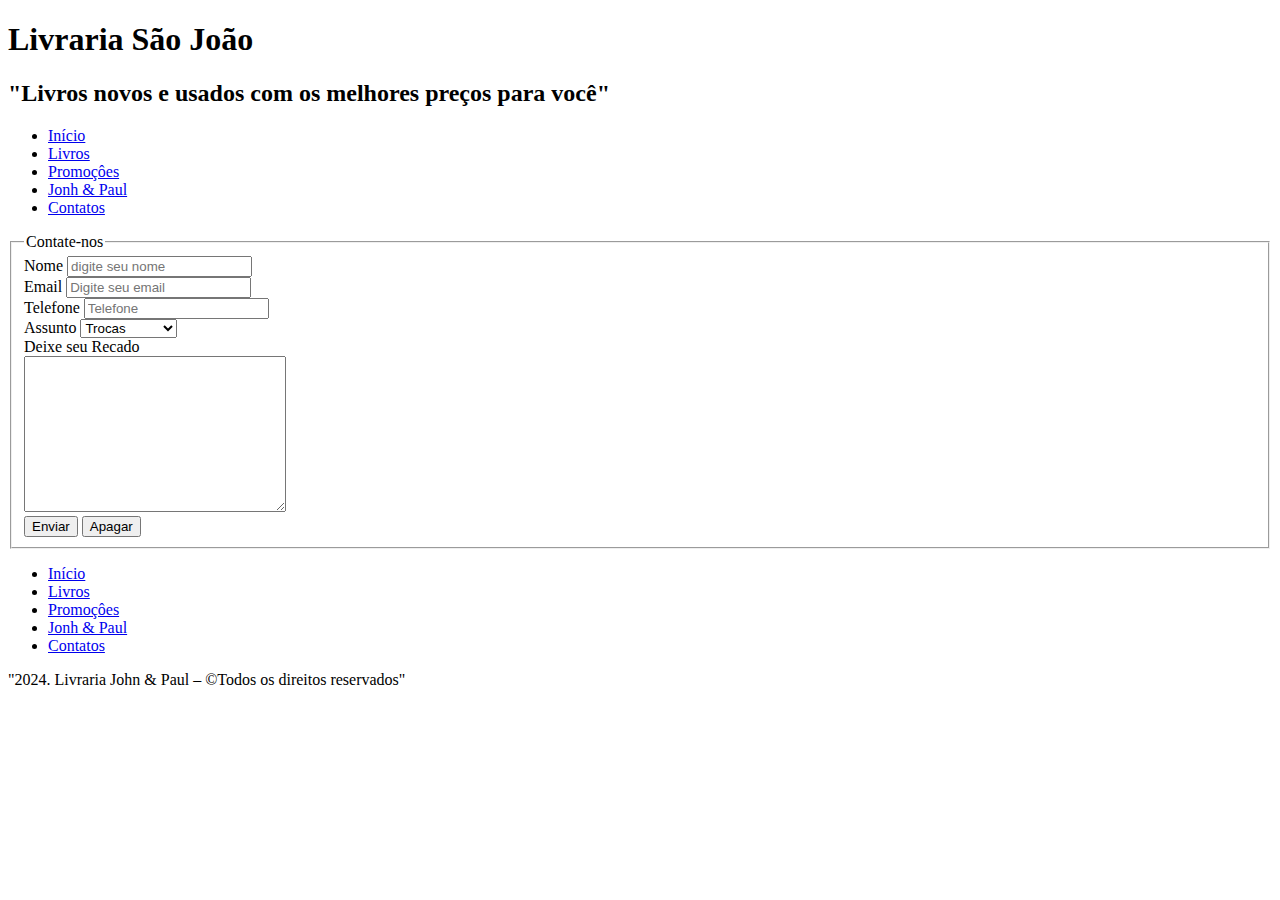
==== pages/contato.html @ 5d037bc0 "Adição de novas páginas; Contato e produtos." ====
<!DOCTYPE html>
<html lang="pt-br" dir="ltr">
<head>
    <meta charset="UTF-8">
    <meta http-equiv="X-UA-Compatible" content="IE=edge">
    <meta name="viewport" content="width=device-width, initial-scale=1.0">
    <title>Livraria São João</title>
    <link rel="stylesheet" href="../css/estilo.css">
</head>
<body>
    <header id="topo">
        <h1>Livraria São João</h1>
        <h2>
            "Livros novos e usados com os melhores preços para você"
        </h2>
        <div id="logo">
            
        </div>
    </header>
    <nav id="menu">
        <ul>
            <li><a href="../index.html">Início</a></li>
            <li><a href="produtos.html">Livros</a></li>
            <li><a href="#">Promoçôes</a></li>
            <li><a href="sobre.html">Jonh & Paul</a></li>
            <li><a href="#">Contatos</a> </li>
        </ul>
    </nav>
    <main class="contato">
       <form action="#">
        <fieldset>
            <legend>Contate-nos</legend>
            <div>
                <label for="nome">Nome</label>
                <input type="text" name="nome" id="nome"
                placeholder="digite seu nome">
            </div>
            <div>
                <label for="email">Email</label>
                <input type="email" name="email" id="email" 
                placeholder="Digite seu email">
            </div>
            <div>
                <label for="tel">Telefone</label>
                <input type="tel" name="tel" id="tel" placeholder="Telefone">
            </div>
            <div>
                <label for="assunto">Assunto</label>
                <select name="assunto" id="assunto">
                    <option value="1">Trocas</option>
                    <option value="2">Atendimento</option>
                    <option value="3">Comercia</option>
                    <option value="4">Outros</option>
                </select>
            </div>
            <div>
                <label for="mens">Deixe seu Recado</label>
                <br>
                <textarea name="mens" id="mens" cols="30" rows="10">              
                </textarea>
            </div>
            <div>
                <button type="submit">Enviar</button>
                <button type="reset">Apagar</button>
            </div>
        </fieldset>
       </form>
        
    </main>
    <footer id="rodape">
        <ul>
            <li><a href="../index.html">Início</a></li>
            <li><a href="produtos.html">Livros</a></li>
            <li><a href="#">Promoçôes</a></li>
            <li><a href="sobre.html">Jonh & Paul</a></li>
            <li><a href="#">Contatos</a> </li>
        </ul>
        <p>"2024. Livraria John & Paul – &copy;Todos os direitos
            reservados"</p>
    </footer>
</body>
</html>
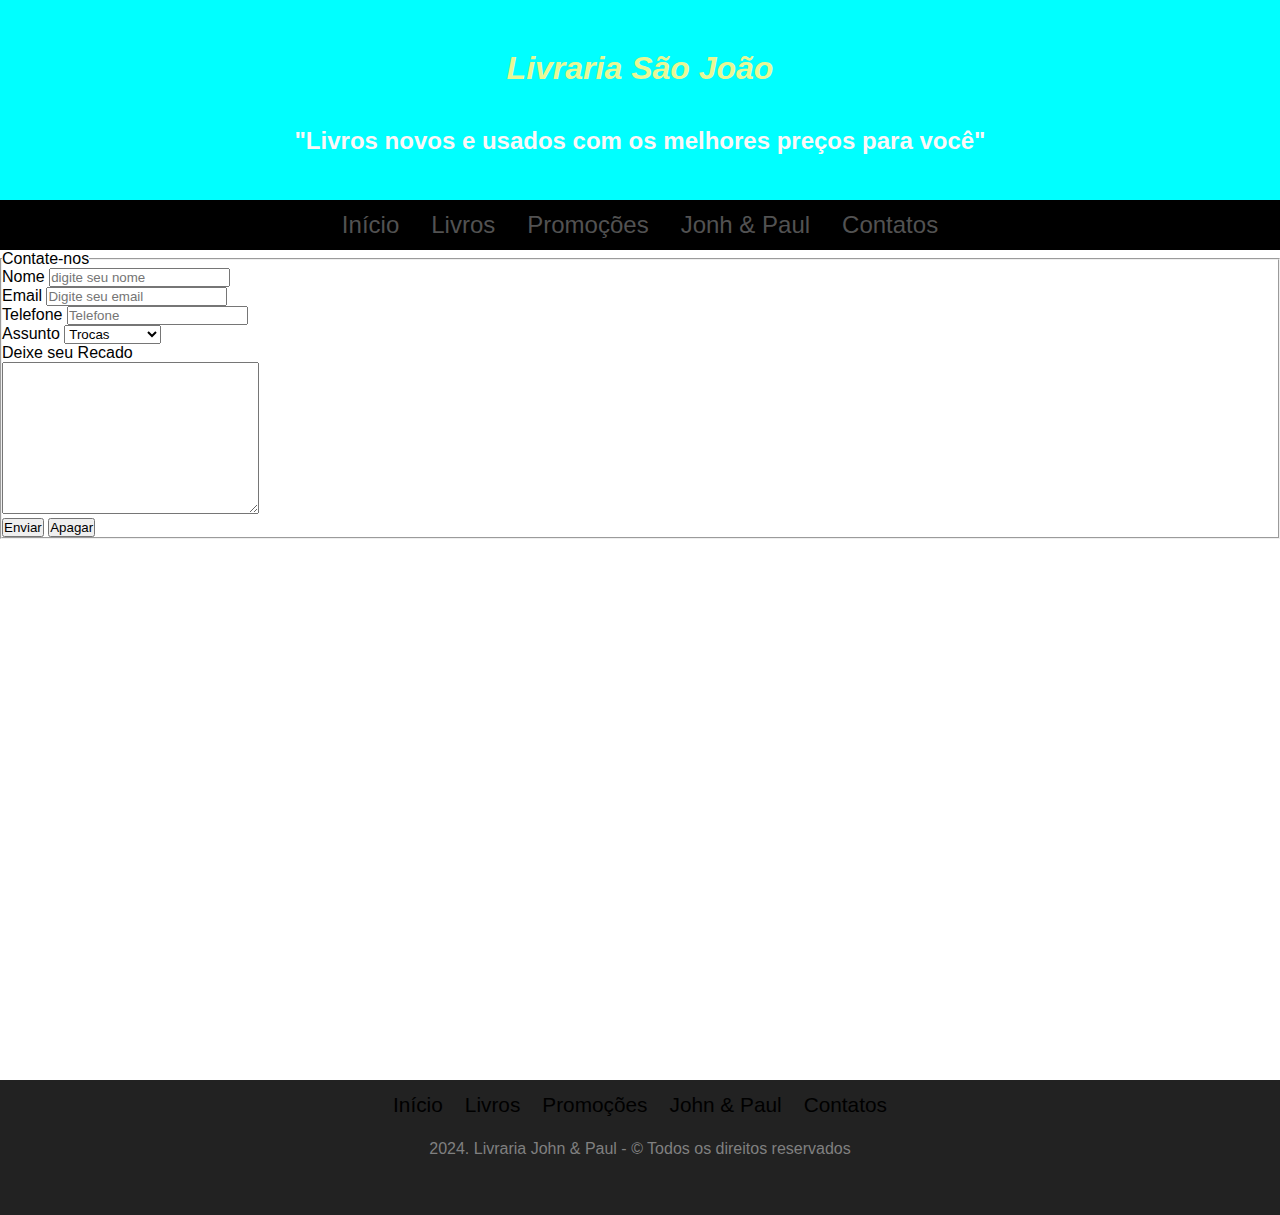
==== commit a75766fb: "Página sobre" ====
--- a/pages/contato.html
+++ b/pages/contato.html
@@ -6,7 +6,8 @@
     <meta http-equiv="X-UA-Compatible" content="IE=edge">
     <meta name="viewport" content="width=device-width, initial-scale=1.0">
     <title>Livraria São João</title>
-    <link rel="stylesheet" href="../css/estilo.css">
+    
+    <link rel="stylesheet" href="../css/menu.css">
 </head>
 <body>
     <header id="topo">
@@ -21,10 +22,10 @@
     <nav id="menu">
         <ul>
             <li><a href="../index.html">Início</a></li>
-            <li><a href="produtos.html">Livros</a></li>
-            <li><a href="#">Promoçôes</a></li>
-            <li><a href="sobre.html">Jonh & Paul</a></li>
-            <li><a href="#">Contatos</a> </li>
+            <li><a href="./produtos.html">Livros</a></li>
+            <li><a href="#">Promoções</a></li>
+            <li><a href="./sobre.html">Jonh & Paul</a></li>
+            <li><a href="./contato.html">Contatos</a> </li>
         </ul>
     </nav>
     <main class="contato">
@@ -69,15 +70,16 @@
         
     </main>
     <footer id="rodape">
-        <ul>
-            <li><a href="../index.html">Início</a></li>
-            <li><a href="produtos.html">Livros</a></li>
-            <li><a href="#">Promoçôes</a></li>
-            <li><a href="sobre.html">Jonh & Paul</a></li>
-            <li><a href="#">Contatos</a> </li>
-        </ul>
-        <p>"2024. Livraria John & Paul – &copy;Todos os direitos
-            reservados"</p>
+        <nav id="menu">
+            <ul>
+                <li class="list-item"><a href="#">Início</a></li>
+                <li class="list-item"><a href="./pages/produtos.html">Livros</a></li>
+                <li class="list-item"><a href="#">Promoções</a></li>
+                <li class="list-item"><a href="./pages/sobre.html">John & Paul</a></li>
+                <li class="list-item"><a href="./pages/contato.html">Contatos</a></li>
+            </ul>
+        </nav>   
+        <p>2024. Livraria John & Paul - &copy; Todos os direitos reservados</p>
     </footer>
 </body>
 </html>--- a/css/menu.css
+++ b/css/menu.css
@@ -0,0 +1,84 @@
+*{
+    margin: 0;
+    padding: 0;
+    box-sizing: border-box;
+    font-family: Arial, Helvetica, sans-serif;
+}
+
+header{
+    background-color: aqua;
+    text-align: center;
+    padding: 20px;
+    height: 200px;
+    color: rgb(252, 247, 247);
+}
+
+header h1{
+    padding: 30px;
+    font-weight: bold;
+    margin-bottom: 10px;
+    color: #e8f795;
+    font-style: italic;
+}
+
+#menu ul {
+    display: flex;
+    color: aliceblue;
+    background-color: black;
+    list-style-type: none;
+    gap: 30px;
+    justify-content: center;
+    align-items: center;
+    height: 50px;
+}
+#menu li a {
+    text-decoration: none;
+    color: #525252;
+    font-size: 1.5em;
+    padding: 10px 1px 10px 1px;
+}
+
+#menu a:hover{
+    color: yellow;
+    background-color: #3a3939;      
+    border-top: 1px solid #3a3939;
+    border-bottom: 2px solid #e8f795;
+}
+
+
+/* RODAPÉ */
+
+#rodape{
+    width: 100%;
+    height: 15%;
+    position: absolute;
+    top: 120%;
+    background-color: #222;
+    
+}
+#rodape .list-item a {
+    color: black;
+    font-size: 1.3em;
+}
+
+#rodape ul {
+   
+    color: aliceblue;  
+    background-color: #222;
+    gap: 20px;
+}
+
+
+#rodape a:hover{
+    color: grey;
+    background-color: #222;      
+    border: none;
+    border-bottom: 1px solid grey;
+}
+
+
+#rodape p{
+    padding: 10px;
+    text-align: center;
+    color: grey;
+}
